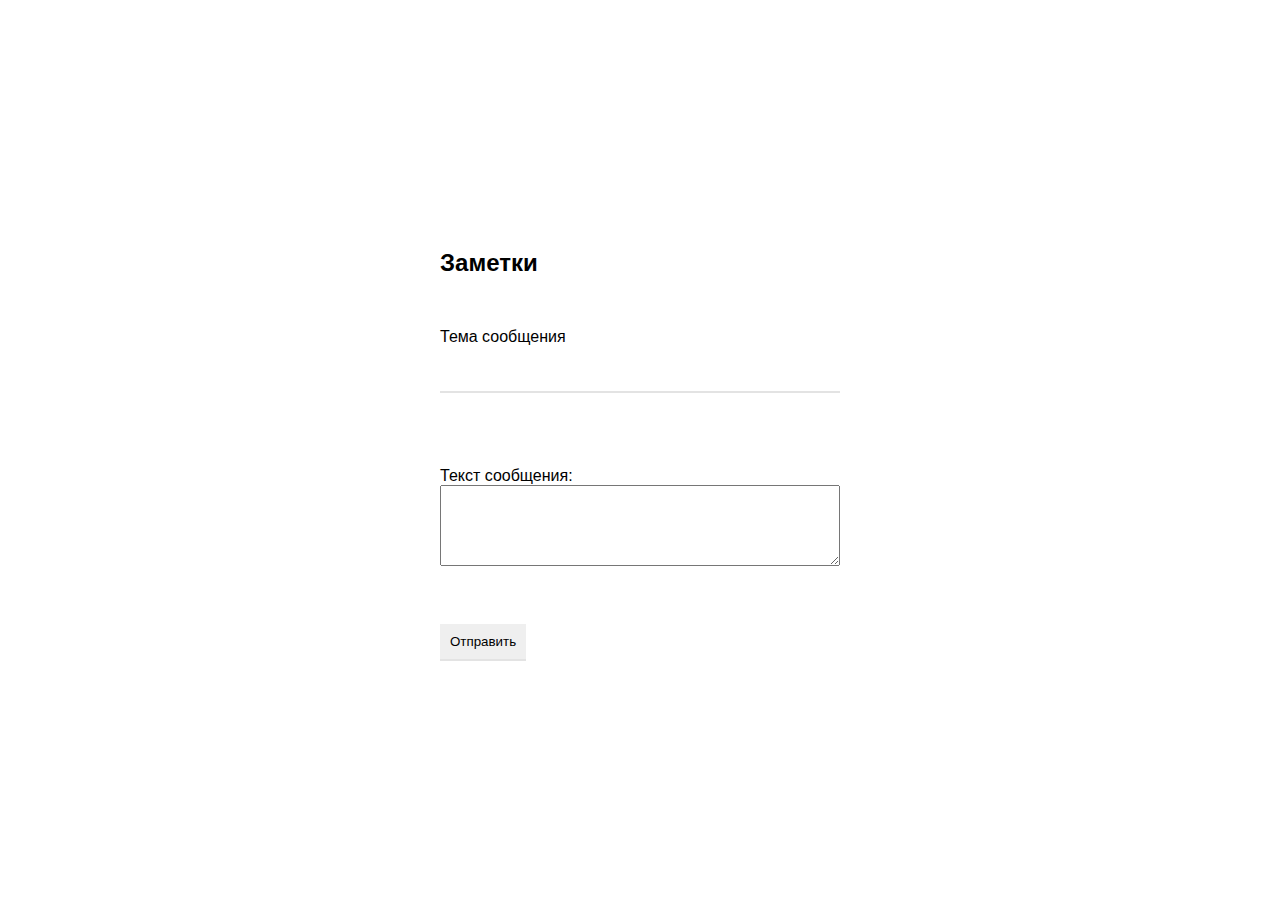
==== index.html @ 008279e1 "First project" ====
<!DOCTYPE html>
<html lang="en">

<head>
	<meta charset="UTF-8">
	<link rel="stylesheet" href="style.css">
	<title>note</title>
</head>

<body>
	<form name="form" action="note.php" method="post" id="form_message">
		<h2>Заметки</h2>

		<p>
		<div class="titles">Тема сообщения</div>
		<input class="input" name="heading" type="text" />
		</p>

		<p>
		<div class="titles">Текст сообщения:</div><textarea name="message" cols="22" rows="5">
			</textarea>
		</p>
		<p>
			<input id="submit" value="Отправить" type="submit" />
		</p>
	</form>
</body>

</html>
---- style.css ----
body {
    font-family: Montserrat, sans-serif;
    display: flex;
    align-items: center;
    justify-content: center;
    height: 100vh;
}

form {
    display: flex;
    flex-direction: column;
    width: 400px;
}

input {
    margin: 10px 0;
    padding: 10px;
    border: unset;
    border-bottom: 2px solid #e3e3e3;
    outline: none;
}

button {
    padding: 10px;
    background: #e3e3e3;
    border: unset;
    cursor: pointer;
}
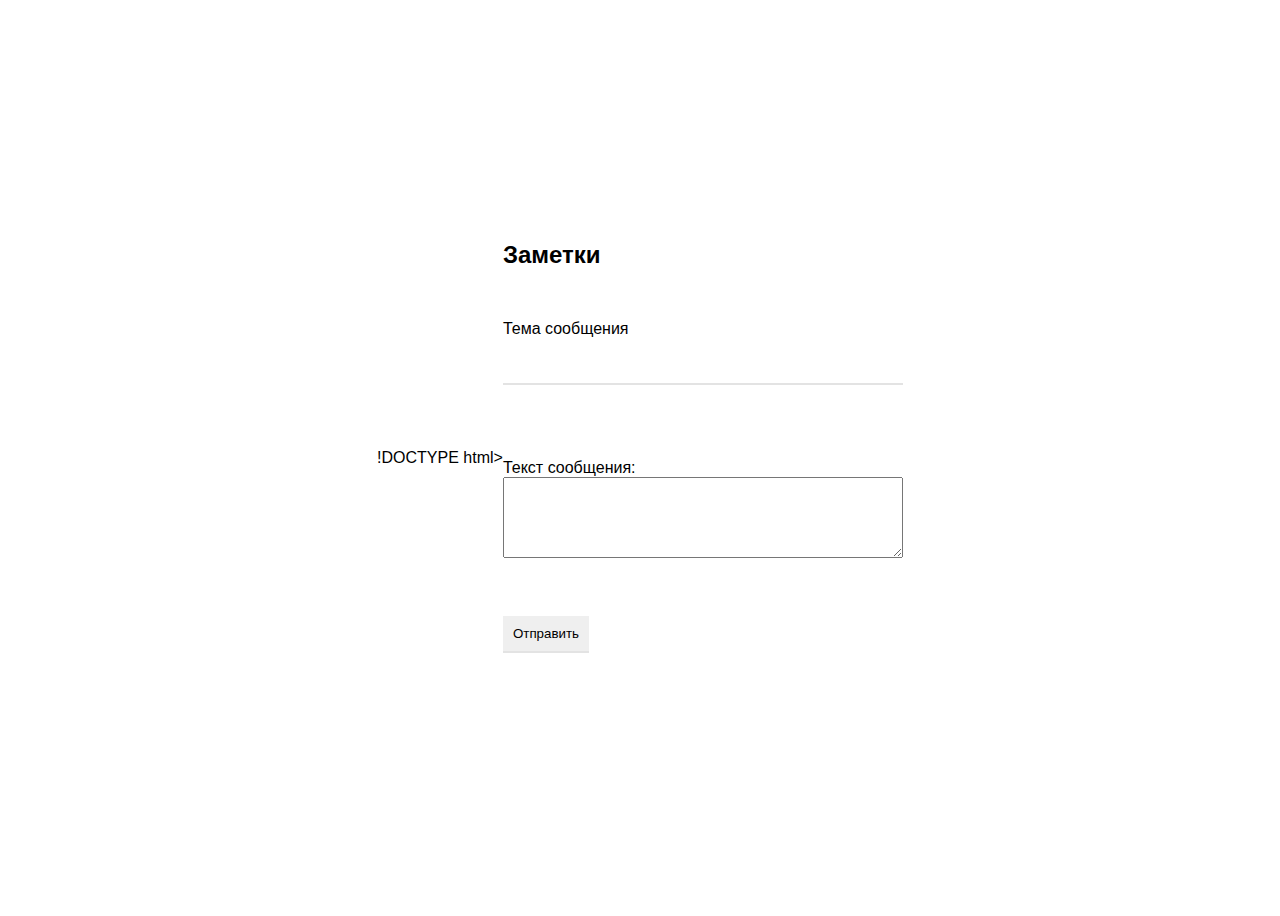
==== commit 164b6c9a: "new branch" ====
--- a/index.html
+++ b/index.html
@@ -1,4 +1,4 @@
-<!DOCTYPE html>
+!DOCTYPE html>
 <html lang="en">
 
 <head>
